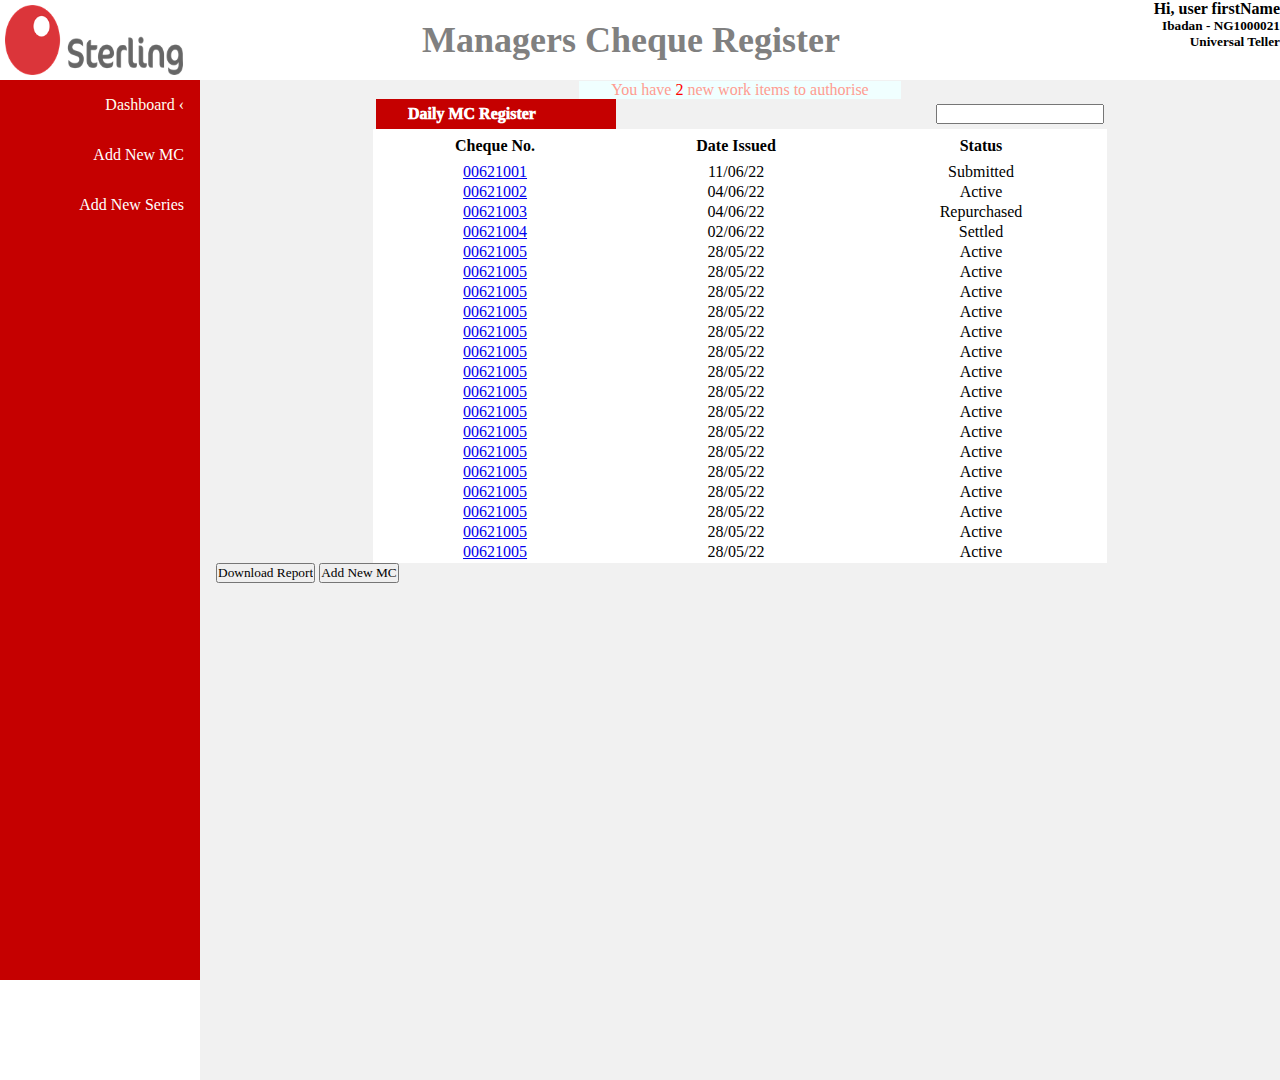
==== userDashboard.html @ 9f1482ef "first commit" ====
<!DOCTYPE html>
<html lang="en">
<head>
    <meta charset="UTF-8">
    <meta http-equiv="X-UA-Compatible" content="IE=edge">
    <meta name="viewport" content="width=device-width, initial-scale=1.0">
    <title>MCR Daoard</title>
    <link rel="stylesheet" href="userDashboard.css">
</head>
<body>
<header>
    <img id="logo" src="assets/Image.png" alt="Sterling-Logo">
    <h1>Managers Cheque Register</h1>
    <div class="welcome-message">
        <h4>Hi, <span>user firstName</span></h4>
        <h5><span>Ibadan</span> - <span>NG1000021</span></h5>
        <h5><span>Universal Teller</span></h5>
    </div>
</header>
<main class="dbody">
    <section class="sidebar">
        <a class="active" href="#Dashboard">Dashboard ‹</a>
        <a href="#NewMC">Add New MC</a>
        <a href="#NewSeries">Add New Series</a>
    </section>
      
    <section class="content">
        <p class="auth-msg">You have <span>2</span> new work items to authorise</p>
        
        <div>
            <p>Daily MC Register</p>
            <input type="number">
        </div>

        <div class="mc-table" style="overflow-y:auto;">
            <table>
                <thead>
                    <th>Cheque No.</th>
                    <th>Date Issued</th>
                    <th>Status</th>
                </thead>
    
                <tbody>
                    <tr>
                        <td><a href="#">00621001</a></td>
                        <td>11/06/22</td>
                        <td>Submitted</td>
                    </tr>
                    <tr>
                        <td><a href="#">00621002</a></td>
                        <td>04/06/22</td>
                        <td>Active</td>
                    </tr>
                    <tr>
                        <td><a href="#">00621003</a></td>
                        <td>04/06/22</td>
                        <td>Repurchased</td>
                    </tr>
                    <tr>
                        <td><a href="#">00621004</a></td>
                        <td>02/06/22</td>
                        <td>Settled</td>
                    </tr>
                    <tr>
                        <td><a href="#">00621005</a></td>
                        <td>28/05/22</td>
                        <td>Active</td>
                    </tr>
                    <tr>
                        <td><a href="#">00621005</a></td>
                        <td>28/05/22</td>
                        <td>Active</td>
                    </tr>
                    <tr>
                        <td><a href="#">00621005</a></td>
                        <td>28/05/22</td>
                        <td>Active</td>
                    </tr>
                    <tr>
                        <td><a href="#">00621005</a></td>
                        <td>28/05/22</td>
                        <td>Active</td>
                    </tr>
                    <tr>
                        <td><a href="#">00621005</a></td>
                        <td>28/05/22</td>
                        <td>Active</td>
                    </tr>
                    <tr>
                        <td><a href="#">00621005</a></td>
                        <td>28/05/22</td>
                        <td>Active</td>
                    </tr>
                    <tr>
                        <td><a href="#">00621005</a></td>
                        <td>28/05/22</td>
                        <td>Active</td>
                    </tr>
                    <tr>
                        <td><a href="#">00621005</a></td>
                        <td>28/05/22</td>
                        <td>Active</td>
                    </tr>
                    <tr>
                        <td><a href="#">00621005</a></td>
                        <td>28/05/22</td>
                        <td>Active</td>
                    </tr>
                    <tr>
                        <td><a href="#">00621005</a></td>
                        <td>28/05/22</td>
                        <td>Active</td>
                    </tr>
                    <tr>
                        <td><a href="#">00621005</a></td>
                        <td>28/05/22</td>
                        <td>Active</td>
                    </tr>
                    <tr>
                        <td><a href="#">00621005</a></td>
                        <td>28/05/22</td>
                        <td>Active</td>
                    </tr>
                    <tr>
                        <td><a href="#">00621005</a></td>
                        <td>28/05/22</td>
                        <td>Active</td>
                    </tr>
                    <tr>
                        <td><a href="#">00621005</a></td>
                        <td>28/05/22</td>
                        <td>Active</td>
                    </tr>
                    <tr>
                        <td><a href="#">00621005</a></td>
                        <td>28/05/22</td>
                        <td>Active</td>
                    </tr>
                    <tr>
                        <td><a href="#">00621005</a></td>
                        <td>28/05/22</td>
                        <td>Active</td>
                    </tr>
                </tbody>
    
                <tfoot></tfoot>
            </table>
        </div>

        <input type="button" value="Download Report">
        <input type="button" value="Add New MC">
    </section>
</main>
</body>
</html>
---- userDashboard.css ----
@import url('https://fonts.googleapis.com/css2?family=Nanum+Myeongjo:wght@400;700;800&family=Pacifico&family=Zen+Maru+Gothic:wght@300;400;500;700;900&display=swap');

@import url('https://fonts.googleapis.com/css2?family=Poppins:ital,wght@0,100;0,200;0,300;0,400;0,500;1,100;1,200;1,300;1,400;1,500;1,600&family=Raleway:wght@200&display=swap');

*{
    padding: 0px;
    margin: 0px;
    box-sizing: border-box;
    font-family: Georgia, 'Times New Roman', Times, serif;
}

html {
    font-family: 'Zen Maru Gothic';
}

#logo {
    /* width: 20%; */
    height: 70px;
    margin: 5px;

}

h1 {
    color: gray;
    font-weight: bold;
    margin: auto;
    font-size: 36px;
    display: inline-block;
    position: relative;
}

header {
    display: flex;
    width: auto;
    background-color: white;
}

.welcome-message {
    display: flex;
    flex-direction: column;
    text-align: right;
    Margin-left: 5rem;
}

main {
    display: flex;
    margin: auto;
}

.sidebar {
    margin: 0;
    padding: 0;
    width: 200px;
    background-color: #C50000;
    position: fixed;
    height: 100%;
    overflow: auto;
    text-align: right;
}

.sidebar a {
    display: block;
    color: white;
    padding: 16px;
    text-decoration: none;
}

.sidebar a.active {
    color: #FFFDEF;
    background-color: #C50000;
}

.sidebar a:hover:not(.active) {
    background-color: #E70000;
    color: white;
}
  

.content {
    background-color: #F1F1F1;
    margin-left: 200px;
    width: 100%;
    padding: 1px 16px;
    height: 1000px;
}

.auth-msg {
    text-align: center;
    color: #FF9C91;
    margin: auto;
    padding: 0 2rem;
    background-color: azure;
    width: fit-content;
}

.auth-msg span {
    color: red;
}

section.content div {
    display: flex;
    margin: auto;
    align-items: center;
    justify-content: space-around;
}

section.content div p{
    /* margin-right: 20rem; */
    background-color: #C50000;
    color: white;
    font-weight: 1000;
    padding: 6px 5rem 6px 2rem;
    /* border-top-right-radius: 20px; */
}

table {
    margin: auto;
    background-color: white;
    width: 70%;
}

th {
    height: 30px;
}

td {
    text-align: center;
}



@media screen and (max-width: 700px) {
    .sidebar {
      width: 100%;
      height: auto;
      position: relative;
    }
    .sidebar a {float: left;}
    .content {margin-left: 0;}
}

@media screen and (max-width: 400px) {
    .sidebar a {
      text-align: center;
      float: none;
    }
}
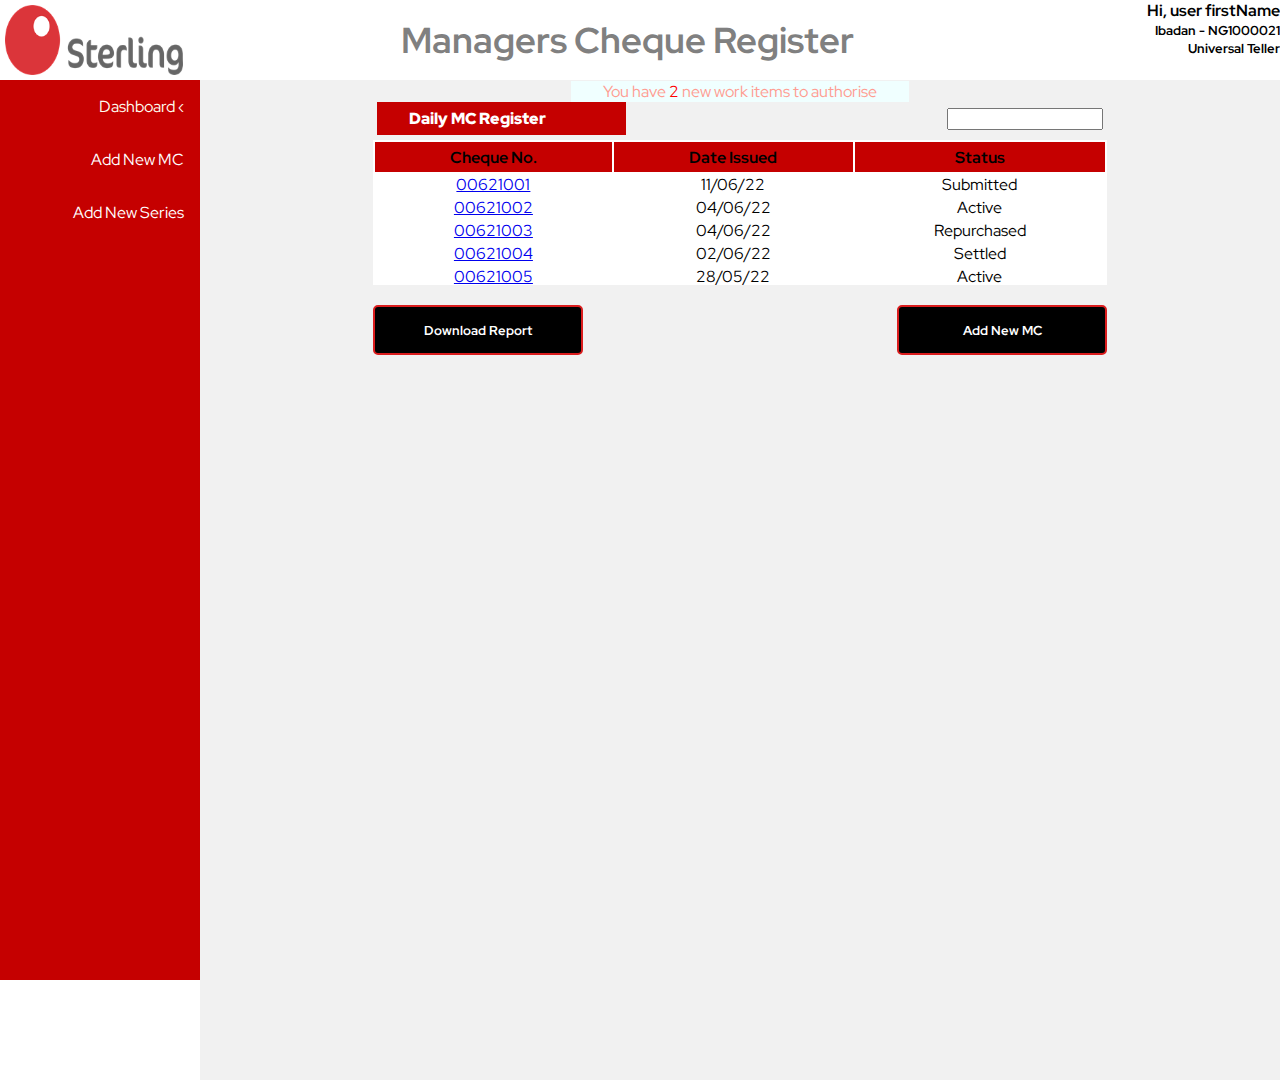
==== commit cc7d4a9b: "updated userDashboard font and css" ====
--- a/userDashboard.html
+++ b/userDashboard.html
@@ -29,7 +29,7 @@
         
         <div>
             <p>Daily MC Register</p>
-            <input type="number">
+            <input type="text">
         </div>
 
         <div class="mc-table" style="overflow-y:auto;">
@@ -147,8 +147,12 @@
             </table>
         </div>
 
-        <input type="button" value="Download Report">
-        <input type="button" value="Add New MC">
+      
+        <div class="vertical-center">
+            <button>Download Report</button>
+            <button>Add New MC</button>
+        </div>
+    
     </section>
 </main>
 </body>
--- a/userDashboard.css
+++ b/userDashboard.css
@@ -1,12 +1,11 @@
-@import url('https://fonts.googleapis.com/css2?family=Nanum+Myeongjo:wght@400;700;800&family=Pacifico&family=Zen+Maru+Gothic:wght@300;400;500;700;900&display=swap');
-
-@import url('https://fonts.googleapis.com/css2?family=Poppins:ital,wght@0,100;0,200;0,300;0,400;0,500;1,100;1,200;1,300;1,400;1,500;1,600&family=Raleway:wght@200&display=swap');
+@import url('https://fonts.googleapis.com/css2?family=Red+Hat+Display&display=swap');
 
 *{
     padding: 0px;
     margin: 0px;
     box-sizing: border-box;
-    font-family: Georgia, 'Times New Roman', Times, serif;
+    font-family: 'Red Hat Display', sans-serif;
+    overflow: hidden;
 }
 
 html {
@@ -14,7 +13,6 @@
 }
 
 #logo {
-    /* width: 20%; */
     height: 70px;
     margin: 5px;
 
@@ -117,17 +115,55 @@
     margin: auto;
     background-color: white;
     width: 70%;
+    margin-top: 5px;
+}
+
+.mc-table {
+    width: 100%;
+    height: 150px;
 }
 
 th {
     height: 30px;
+    background-color: #C50000;
 }
 
 td {
     text-align: center;
+    vertical-align: bottom;
 }
 
+input[type=button] {
+    background-color: black;
+    border-radius: 30px;
+    color: white;
+    padding: 14px 10px;
+    margin: 1rem auto;
+    border: solid 2px #DB1D1E;
+    cursor: pointer;
+    width: 20%;
+    font-weight: bold;
+    justify-content: space-around;
+    margin-top: 20px;
+}
+  
+.vertical-center {
+    display: flex;
+    justify-content: space-between;
+  }
 
+button {
+    margin-top: 20px;
+    background-color: black;
+    border-radius: 5px;
+    color: white;
+    padding: 14px 20px;
+    border: solid 2px #DB1D1E;
+    cursor: pointer;
+    /* text-decoration: none; */
+    width: 20%;
+    font-weight: bold;
+}
 
 @media screen and (max-width: 700px) {
     .sidebar {
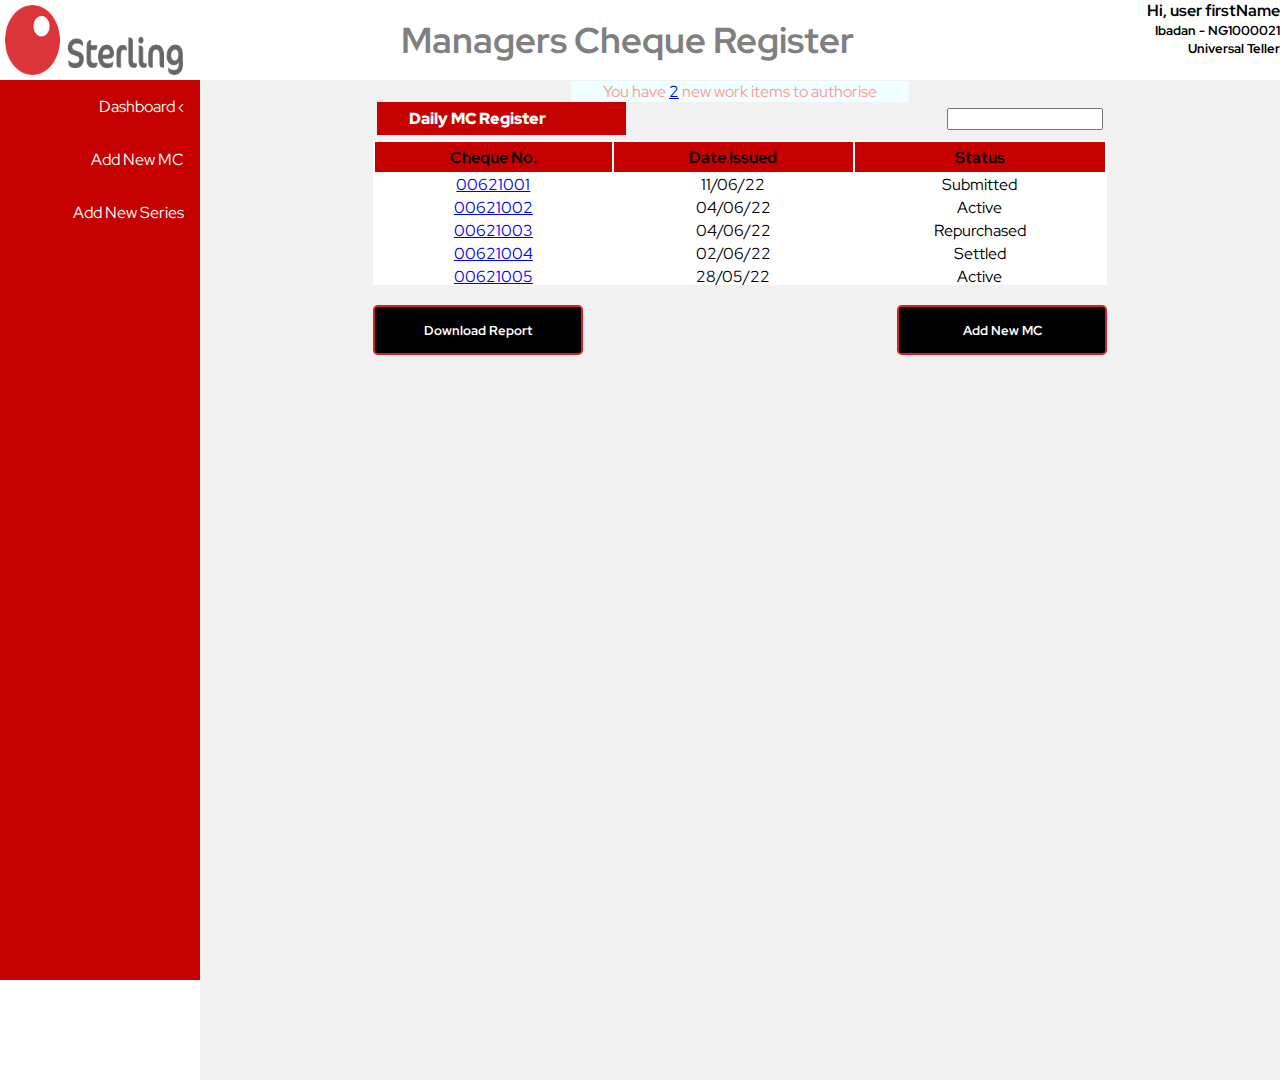
==== commit 5fb37f68: "merged individual projects" ====
--- a/userDashboard.html
+++ b/userDashboard.html
@@ -20,12 +20,12 @@
 <main class="dbody">
     <section class="sidebar">
         <a class="active" href="#Dashboard">Dashboard ‹</a>
-        <a href="#NewMC">Add New MC</a>
-        <a href="#NewSeries">Add New Series</a>
+        <a href="newmc.html">Add New MC</a>
+        <a href="newchequeseries.html">Add New Series</a>
     </section>
       
     <section class="content">
-        <p class="auth-msg">You have <span>2</span> new work items to authorise</p>
+        <p class="auth-msg">You have <span><a href="approval.html">2</a></span> new work items to authorise</p>
         
         <div>
             <p>Daily MC Register</p>
--- a/userDashboard.css
+++ b/userDashboard.css
@@ -126,6 +126,11 @@
 th {
     height: 30px;
     background-color: #C50000;
+    /* position: fixed;
+    bottom: 0;
+    right: 0;
+    width: 300px;
+    border: 3px solid #73AD21; */
 }
 
 td {
